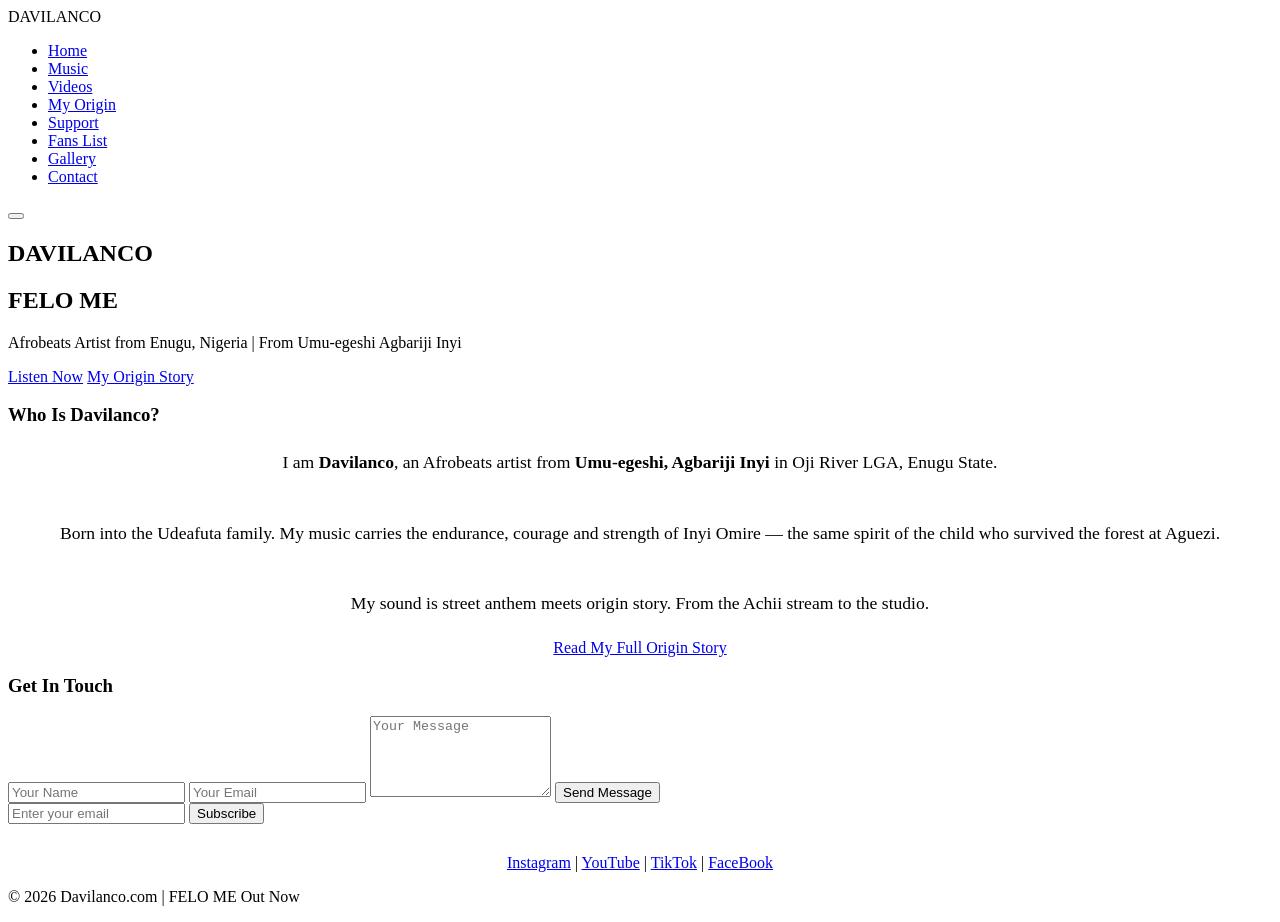
==== index.html @ 335d87eb "Add files via upload" ====
<!DOCTYPE html>
<html lang="en">
<head>
  <meta charset="UTF-8">
  <meta name="viewport" content="width=device-width, initial-scale=1.0">
  <title>Davilanco | Official Website</title>
  <meta name="description" content="Official website of Davilanco - Afrobeats Artist from Enugu, Nigeria.">
  <link rel="stylesheet" href="css/style.css">
  <link href="https://fonts.googleapis.com/css2?family=Montserrat:wght@400;700;900&display=swap" rel="stylesheet">
</head>
<body>

  <!-- NAV -->
  <nav>
    <div class="nav-container">
      <div class="logo">DAVILANCO</div>
      <ul class="nav-links" id="navLinks">
        <li><a href="index.html" class="active">Home</a></li>
        <li><a href="music.html">Music</a></li>
        <li><a href="videos.html">Videos</a></li>
        <li><a href="inyi-history.html">My Origin</a></li>
        <li><a href="support.html">Support</a></li>
        <li><a href="fans.html">Fans List</a></li>
        <li><a href="gallery.html">Gallery</a></li>
        <li><a href="contact.html">Contact</a></li>
      </ul>
      <button class="hamburger" id="hamburger"><span></span><span></span><span></span></button>
    </div>
  </nav>
  
  <!-- HERO - WELCOME -->
  <section class="hero" id="home">
    <div>
      <h1>DAVILANCO</h1>
      <h2>FELO ME</h2>
      <p>Afrobeats Artist from Enugu, Nigeria | From Umu-egeshi Agbariji Inyi</p>
      <a href="music.html" class="btn">Listen Now</a>
      <a href="inyi-history.html" class="btn btn-download">My Origin Story</a>
    </div>
  </section>

  <!-- INTRODUCE / ABOUT -->
  <section id="about">
    <div class="container">
      <h3>Who Is Davilanco?</h3>
      <div class="lyric-card" style="text-align:center;">
        <p style="font-size:1.1rem; line-height:2;">
          I am <strong>Davilanco</strong>, an Afrobeats artist from <strong>Umu-egeshi, Agbariji Inyi</strong> in Oji River LGA, Enugu State. 
          <br><br>
          Born into the Udeafuta family. 
          My music carries the endurance, courage and strength of Inyi Omire — the same spirit of the child who survived the forest at Aguezi.
          <br><br>
          My sound is street anthem meets origin story. From the Achii stream to the studio.
        </p>
        <a href="inyi-history.html" class="btn" style="margin-top:20px;">Read My Full Origin Story</a>
      </div>
    </div>
  </section>

  <!-- CONTACT -->
  <section id="contact">
    <div class="container">
      <h3>Get In Touch</h3>
<form class="contact-form" action="https://formsubmit.co/davilanco37@gmail.com" method="POST">
  <input type="text" name="name" placeholder="Your Name" required>
  <input type="email" name="email" placeholder="Your Email" required>
  <textarea name="message" rows="5" placeholder="Your Message" required></textarea>
  
  <!-- These make it work better -->
  <input type="hidden" name="_captcha" value="false">
  <input type="hidden" name="_subject" value="New message from Davilanco website!">
  <input type="hidden" name="_next" value="https://davilanco.com/thankyou.html">
  
  <button type="submit" class="btn">Send Message</button>
</form>
      
<form action="https://formsubmit.co/davilanco37@gmail.com" method="POST">
  <input type="email" name="email" placeholder="Enter your email" required>
  <input type="hidden" name="_subject" value="New Subscriber - Davilanco!">
  <input type="hidden" name="_captcha" value="false">
  <button type="submit" class="btn">Subscribe</button>
</form>
      
      <div class="socials" style="text-align:center; margin-top:30px;">
        <a href="https://Instagram.com/davilanco">Instagram</a> |
        <a href="https://youtube.com/@davilanco">YouTube</a> |
        <a href="https://tiktok.com/@davilanco">TikTok</a> |
         <a href="https//facebook.com/davilanco37">FaceBook</a>
      </div>
    </div>
  </section>

  <footer><p>© 2026 Davilanco.com | From Oji to the World</p></footer>
  <script src="script.js"></script>
</body>
</html>
---- css/style.css ----

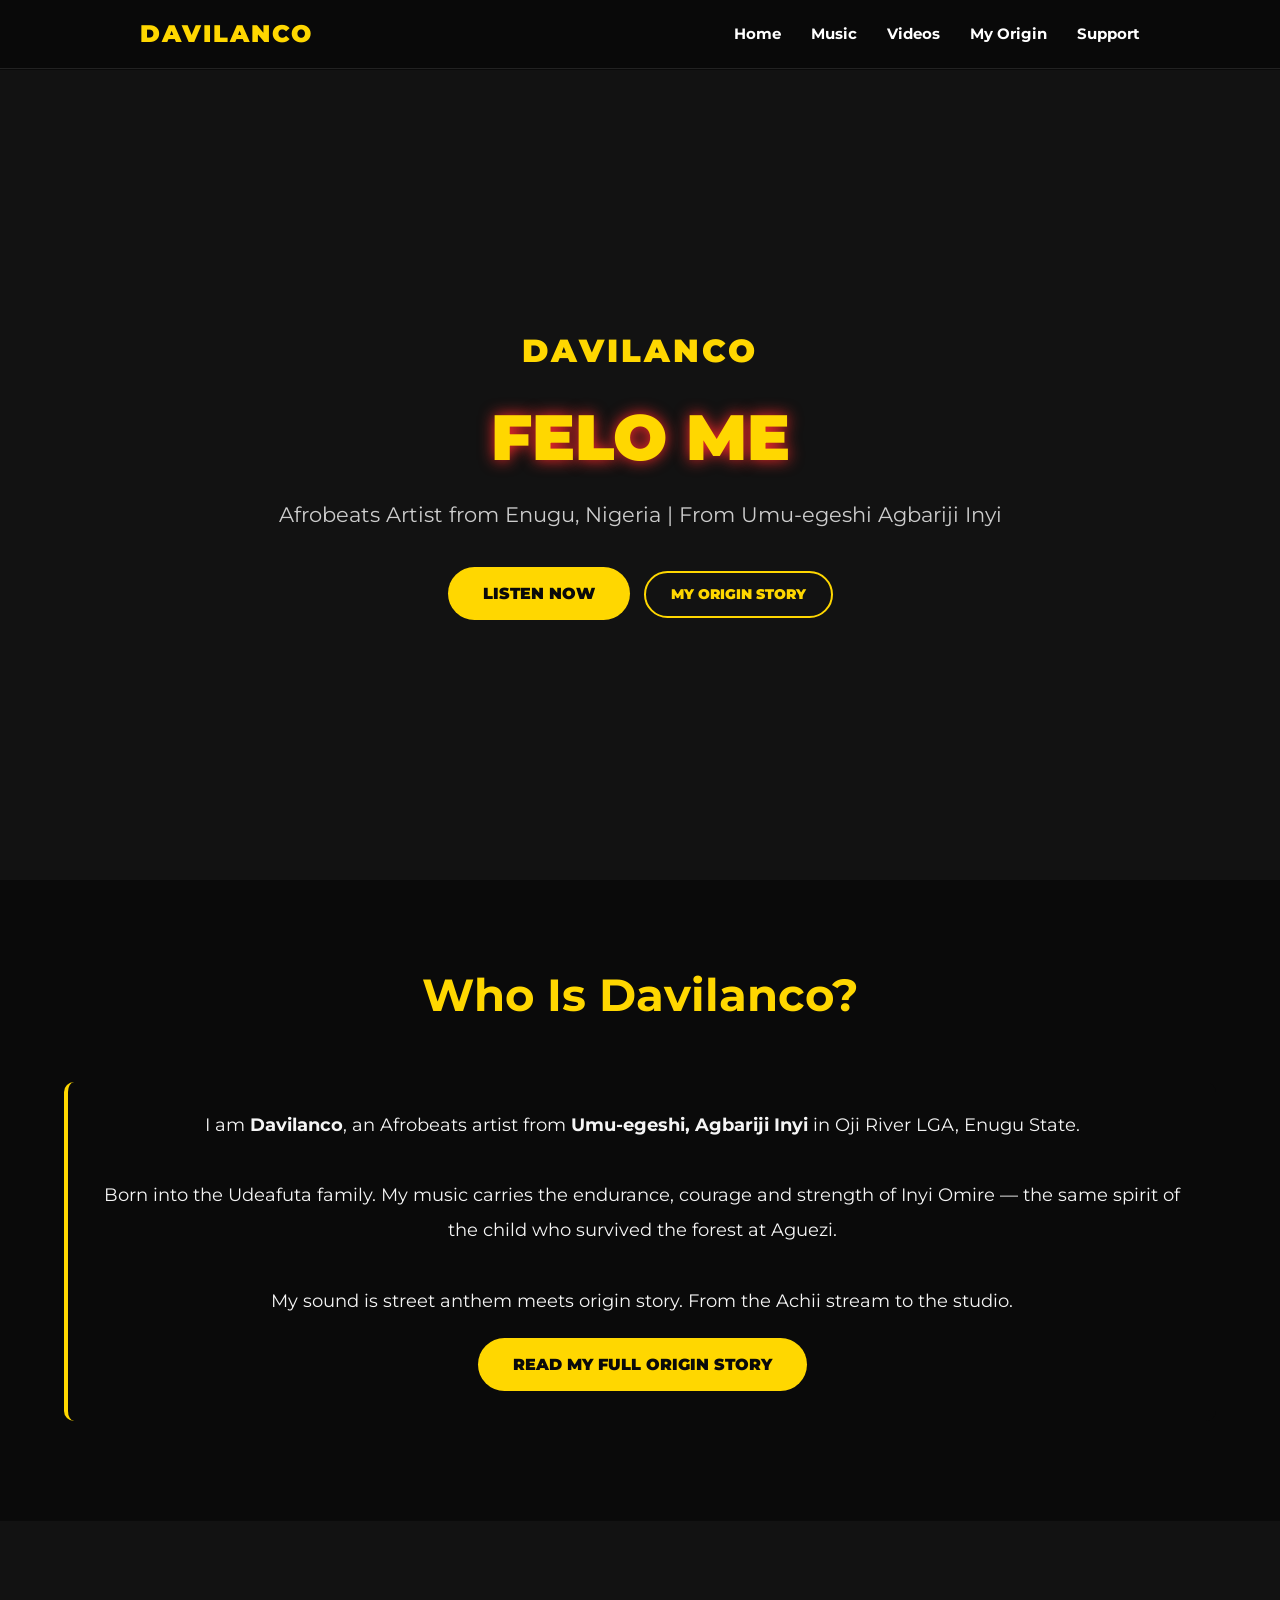
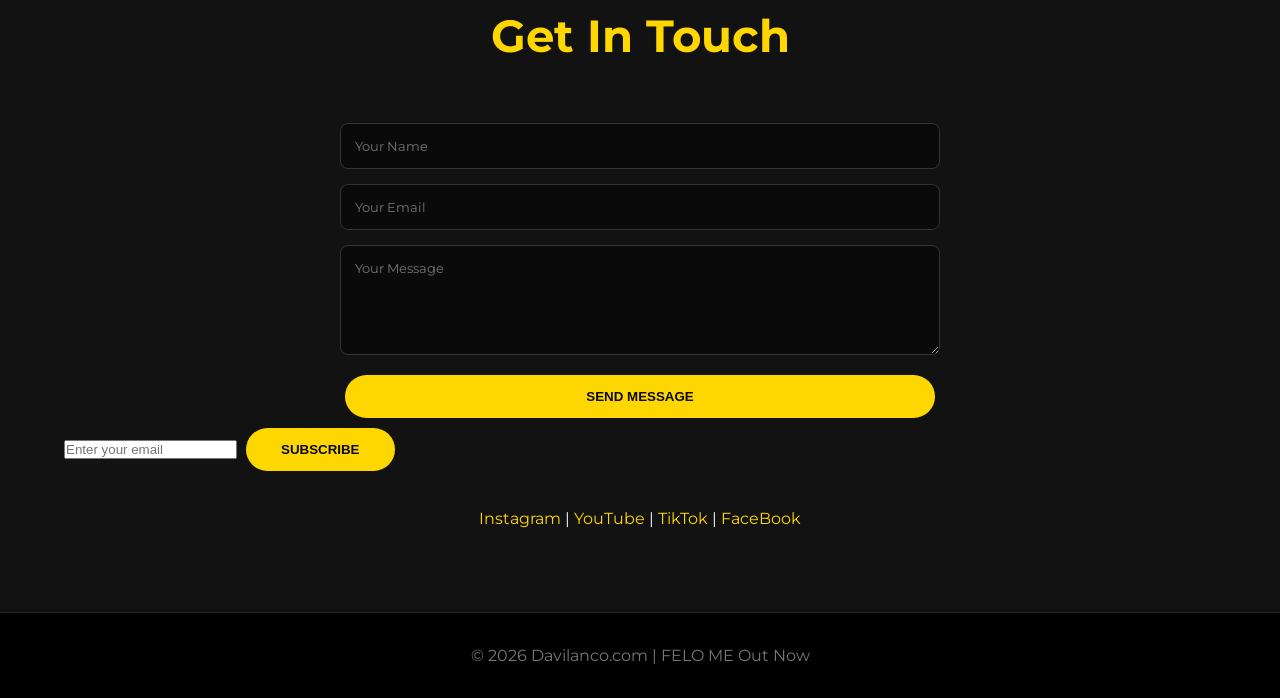
==== commit ac56cdb1: "Add files via upload" ====
--- a/index.html
+++ b/index.html
@@ -6,10 +6,12 @@
   <title>Davilanco | Official Website</title>
   <meta name="description" content="Official website of Davilanco - Afrobeats Artist from Enugu, Nigeria.">
   <link rel="stylesheet" href="css/style.css">
-  <link href="https://fonts.googleapis.com/css2?family=Montserrat:wght@400;700;900&display=swap" rel="stylesheet">
+<link rel="preconnect" href="https://fonts.googleapis.com">
+<link rel="preconnect" href="https://fonts.gstatic.com" crossorigin>
+<link href="https://fonts.googleapis.com/css2?family=Montserrat:wght@400;700;900&display=swap" rel="stylesheet">
 </head>
 <body>
-
+<header>
   <!-- NAV -->
   <nav>
     <div class="nav-container">
@@ -20,14 +22,14 @@
         <li><a href="videos.html">Videos</a></li>
         <li><a href="inyi-history.html">My Origin</a></li>
         <li><a href="support.html">Support</a></li>
-        <li><a href="fans.html">Fans List</a></li>
+       <!-- <li><a href="fans.html">Fans List</a></li>
         <li><a href="gallery.html">Gallery</a></li>
-        <li><a href="contact.html">Contact</a></li>
+         <li><a href="contact.html">Contact</a></li> -->
       </ul>
       <button class="hamburger" id="hamburger"><span></span><span></span><span></span></button>
     </div>
   </nav>
-  
+</header>
   <!-- HERO - WELCOME -->
   <section class="hero" id="home">
     <div>
@@ -85,12 +87,12 @@
         <a href="https://Instagram.com/davilanco">Instagram</a> |
         <a href="https://youtube.com/@davilanco">YouTube</a> |
         <a href="https://tiktok.com/@davilanco">TikTok</a> |
-         <a href="https//facebook.com/davilanco37">FaceBook</a>
+         <a href="https://facebook.com/davilanco37">FaceBook</a>
       </div>
     </div>
   </section>
 
   <footer><p>© 2026 Davilanco.com | From Oji to the World</p></footer>
-  <script src="script.js"></script>
+  <script src="script.js" defer></script>
 </body>
 </html>
--- a/css/style.css
+++ b/css/style.css
@@ -1 +1,437 @@
-
+   :root {
+    --gold: #FFD700;
+    --dark: #0a0a0a;
+    --gray: #121212;
+    --text: #f5f5f5;
+    --red: #ff2a2a;
+  }
+  
+    * { 
+    margin: 0; 
+    padding: 0; 
+    box-sizing: border-box; 
+    scroll-behavior: smooth; 
+  }
+  
+  body { 
+    font-family: 'Montserrat', sans-serif; 
+    background: var(--dark); 
+    color: var(--text); 
+    line-height: 1.6; 
+    padding-top: 70px; /* space for fixed nav */
+  }
+  
+  a { 
+    color: var(--gold); 
+    text-decoration: none; 
+  }
+  
+  .container { 
+    width: 90%; 
+    max-width: 1200px; 
+    margin: 0 auto; 
+    padding: 80px 0; 
+  }
+  
+  /* ===== NAV BAR ===== */
+  nav { 
+    background: rgba(10,10,10,0.95); 
+    backdrop-filter: blur(10px); 
+    position: fixed; 
+    width: 100%; 
+    top: 0; 
+    z-index: 1000; 
+    padding: 15px 20px; 
+    border-bottom: 1px solid #222;
+  }
+  
+  .nav-container {
+    display: flex;
+    justify-content: space-between;
+    align-items: center;
+    max-width: 1000px;
+    margin: 0 auto;
+  }
+  
+  .logo { 
+    color: var(--gold); 
+    font-weight: 900; 
+    font-size: 1.5rem; 
+    letter-spacing: 2px;
+  }
+
+  /* MENU LINKS - DESKTOP */
+  .nav-links {
+    list-style: none;
+    display: flex;
+    gap: 30px;
+  }
+
+  .nav-links a {
+    color: white;
+    text-decoration: none;
+    font-weight: 700;
+    font-size: 0.95rem;
+    transition: 0.3s;
+    position: relative;
+  }
+  
+  /* Active + Hover effect */
+  .nav-links a:hover,
+  .nav-links a.active { 
+    color: var(--gold); 
+  }
+  .nav-links a::after {
+    content: '';
+    position: absolute;
+    width: 0;
+    height: 2px;
+    background: var(--gold);
+    bottom: -5px;
+    left: 0;
+    transition: 0.3s;
+  }
+  .nav-links a:hover::after,
+  .nav-links a.active::after {
+    width: 100%;
+  }
+
+  /* HAMBURGER BUTTON - MOBILE */
+  .hamburger {
+    display: none; /* hidden on desktop */
+    flex-direction: column;
+    gap: 5px;
+    cursor: pointer;
+    background: none;
+    border: none;
+    z-index: 1001;
+  }
+
+  .hamburger span {
+    width: 25px;
+    height: 3px;
+    background: white;
+    border-radius: 2px;
+    transition: 0.3s ease;
+    transform-origin: center;
+  }
+
+  /* X ANIMATION WHEN ACTIVE */
+  .hamburger.active span:nth-child(1) {
+    transform: rotate(45deg) translate(5px, 5px);
+    background: var(--gold);
+  }
+  .hamburger.active span:nth-child(2) {
+    opacity: 0;
+  }
+  .hamburger.active span:nth-child(3) {
+    transform: rotate(-45deg) translate(5px, -5px);
+    background: var(--gold);
+  }
+  
+  /* MOBILE MENU */
+  @media (max-width: 768px) {
+    .nav-links {
+      position: absolute;
+      top: 0px;
+      left: 200px;
+      width: 50%;
+      background: var(--dark);
+      flex-direction: column;
+      align-items: center;
+      gap: 0;
+      max-height: 0;
+      overflow: hidden;
+      transition: max-height 0.4s ease-out;
+      border-top: 1px solid #222;
+    }
+    
+    .nav-links.active {
+      max-height: 500px;
+      padding: 20px 0 20px 0;
+    }
+    
+    .nav-links li {
+      width: 100%;
+      text-align: center;
+      padding: 15px 0 15px 0;
+      border-top: 1px solid #222;
+    }
+    .nav-links a::after { display: none; } /* remove underline on mobile */
+    
+    .hamburger {
+      display: flex; /* show hamburger on mobile */
+    }
+  }
+
+  /* ===== HERO ===== */
+  .hero { 
+    height: 90vh; 
+    min-height: 600px;
+    display: flex; 
+    align-items: center; 
+    justify-content: center; 
+    background: linear-gradient(rgba(255,0,0,0.2), rgb(138, 60, 26)), url('images/felo-me.png') center/cover no-repeat; 
+    text-align: center; 
+  }
+
+  .hero h1 { 
+    color: var(--gold); 
+    font-weight: 900; 
+    font-size: 2rem; 
+    letter-spacing: 3px;
+  }
+
+  .hero h2 { 
+    font-size: 4rem; 
+    font-weight: 900; 
+    margin: 10px 0; 
+    color: var(--gold); 
+    text-shadow: 0 0 15px var(--red); 
+  }
+
+  .hero p { 
+    font-size: 1.3rem; 
+    margin-bottom: 30px; 
+    color: #ccc; 
+  }
+
+  /* ===== BUTTONS ===== */
+  .btn { 
+    background: var(--gold); 
+    color: var(--dark); 
+    padding: 14px 35px; 
+    border-radius: 50px; 
+    font-weight: 900; 
+    transition: 0.3s; 
+    display: inline-block; 
+    margin: 5px; 
+    border: none; 
+    cursor: pointer; 
+    text-transform: uppercase;
+  }
+  .btn:hover { 
+    transform: scale(1.05); 
+    background: white; 
+    box-shadow: 0 0 20px var(--gold);
+  }
+  .btn:disabled {
+    opacity: 0.6;
+    cursor: not-allowed;
+  }
+  .btn-download { 
+    background: transparent; 
+    border: 2px solid var(--gold); 
+    color: var(--gold); 
+    padding: 10px 25px; 
+    font-size: 0.9rem; 
+  }
+  .btn-download:hover { 
+    background: var(--gold); 
+    color: var(--dark); 
+  }
+
+  /* ===== SECTIONS ===== */
+  section:nth-child(even) { 
+    background: var(--gray); 
+  }
+
+  h3 { 
+    font-size: 2.8rem; 
+    text-align: center; 
+    margin-bottom: 50px; 
+    color: var(--gold); 
+  }
+
+  /* ===== MUSIC ===== */
+  .music-grid { 
+    display: grid; 
+    grid-template-columns: repeat(auto-fit, minmax(280px, 1fr)); 
+    gap: 25px; 
+  }
+  .track { 
+    background: var(--dark); 
+    padding: 20px; 
+    border-radius: 15px; 
+    border: 1px solid #333; 
+    text-align: center; 
+    transition: 0.3s; 
+  }
+
+  .track:hover { 
+    border-color: var(--gold); 
+    transform: translateY(-5px); 
+  }
+
+  .track.featured { 
+      border: 2px solid var(--gold);
+      box-shadow: 0 0 20px rgba(255,215,0,0.3); 
+      
+  }
+  .track img { 
+      width: 100%; 
+      border-radius: 10px; 
+      margin-bottom: 15px; 
+  }
+  
+  .track h4 { 
+      margin-bottom: 5px; 
+      font-size: 1.3rem; 
+      color: var(--gold); 
+  }
+.aud-img {
+  width: 200px;
+  height: 250px;
+  object-fit: cover; 
+  border-radius: 100%;
+  border-color: white;
+}
+  
+  audio { 
+      width: 100%; 
+      margin-top: 10px; 
+      margin-bottom: 10px; 
+      filter: invert(1) hue-rotate(180deg); 
+  } /* makes audio player gold-ish */
+
+  /* ===== VIDEO ===== */
+  .video-grid { 
+      display: grid; grid-template-columns: repeat(auto-fit, minmax(300px, 1fr)); gap: 20px; 
+  }
+  .video-grid iframe { 
+      width: 100%; 
+      height: 250px; 
+      border-radius: 10px; 
+      border: none;
+  }
+ .gallery-grid{
+   border-radius: 0 15px 0 15px;
+ }
+.curved-img {
+  border-radius: 0 40px 0 40px;
+}
+
+  /* ===== LYRICS ===== */
+  .lyric-card { 
+      background: var(--dark); 
+      padding: 25px; 
+      border-radius: 10px; 
+      margin-bottom: 20px; 
+      border-left: 4px solid var(--gold);
+      }
+      
+  .lyric-card h4 { 
+      color: var(--gold); 
+      margin-bottom: 10px; 
+      font-size: 1.3rem; 
+  }
+  
+  .lyric-card pre { 
+      white-space: pre-wrap; 
+      font-family: 'Montserrat';
+      opacity: 0.9; }
+
+  /* ===== SUPPORT / SUBSCRIBE ===== */
+  .subscribe-box { 
+      background: var(--dark); 
+      padding: 40px; 
+      border-radius: 15px; 
+      text-align: center; 
+      border: 1px solid #333;
+      }
+      
+  .subscribe-box input { 
+      padding: 14px; 
+      width: 70%; 
+      border-radius: 8px; 
+      border: 1px solid #333;
+      background: var(--gray); 
+      color: white; 
+      margin-right: 10px;
+      }
+      
+  @media(max-width:600px){ .subscribe-box input{ 
+      width:100%; 
+      margin-bottom:10px;
+  } }
+  
+  .support-grid { 
+      display: grid; 
+    grid-template-columns: repeat(auto-fit, minmax(250px, 1fr));
+      gap: 20px;
+  }
+  
+  .support-card { 
+      background: var(--dark); 
+      padding: 30px; 
+      border-radius: 15px; 
+      text-align: center; 
+      border: 2px solid var(--gold);
+      transition: 0.3s;
+      }
+      
+  .support-card:hover { 
+      transform: translateY(-5px); 
+      box-shadow: 0 0 20px rgba(255,215,0,0.2); 
+  }
+  
+  .support-card h4 { 
+      color: var(--gold); 
+      margin-bottom: 10px; 
+      font-size: 1.5rem;
+      }
+  
+  .support-card p { 
+      margin-bottom: 20px; 
+      opacity: 0.8;
+      }
+
+  /* ===== CONTACT ===== */
+  .contact-form { 
+      max-width: 600px; 
+      margin: 0 auto; 
+      display: flex; 
+      flex-direction: column; 
+      gap: 15px;
+  }
+  
+  .contact-form input, .contact-form textarea { 
+      padding: 14px; 
+      border-radius: 8px; 
+      border: 1px solid #333;
+      background: var(--dark); 
+      color: white; 
+      font-family: 'Montserrat';
+      transition: 0.3s;
+  }
+  
+  .contact-form input:focus, .contact-form textarea:focus { 
+      outline: none; 
+      border-color: var(--gold); 
+  }
+  
+  /* ===== FOOTER ===== */
+  footer { 
+    text-align: center; 
+    padding: 30px 0; 
+    background: #000; 
+    color: #777; 
+    border-top: 1px solid #222; 
+  }
+
+/* Music library and account styles */
+:root{--music-gold:#ffd700;--music-panel:#151515;--music-line:#292929}
+.music-page{min-height:70vh}.music-hero{padding:90px 5vw 70px;text-align:center;background:radial-gradient(ellipse at top,#2a2100 0%,#0a0a0a 62%);border-bottom:1px solid var(--music-line)}
+.music-hero h1{font-size:clamp(2.6rem,7vw,5.6rem);font-weight:900;line-height:1.08;margin:12px 0}.music-hero h1 span{color:var(--music-gold)}
+.music-hero>p:not(.eyebrow){color:#c8c8c8}.eyebrow{font-size:.75rem;letter-spacing:.18em;font-weight:700;color:var(--music-gold)}
+.music-section{width:min(1180px,90%);margin:auto;padding:55px 0 75px}.section-heading{display:flex;align-items:end;justify-content:space-between;gap:20px;margin-bottom:24px}.section-heading h2,.account-panel h2{font-size:clamp(1.7rem,4vw,2.5rem);margin:5px 0}
+.music-grid{display:grid;grid-template-columns:repeat(auto-fit,minmax(min(100%,265px),1fr));gap:22px}.music-card{background:var(--music-panel);border:1px solid var(--music-line);border-radius:16px;overflow:hidden;min-width:0}
+.music-cover-wrap{aspect-ratio:1/1;background:#202020;overflow:hidden}.music-cover{width:100%;height:100%;object-fit:cover;display:block}.music-card-content{padding:20px}.music-card h3{font-size:1.15rem;margin-bottom:4px}.music-card .track-description{color:#aaa;font-size:.9rem;margin-bottom:14px}
+.music-card audio{width:100%;margin:5px 0 15px}.music-card .btn{display:inline-flex;margin:0}.track-comments{border-top:1px solid var(--music-line);padding:18px 20px}.track-comments h4{margin-bottom:12px}.comment-list{display:grid;gap:12px;margin-bottom:15px}.comment-item{background:#202020;border-radius:10px;padding:12px}.comment-meta{display:flex;justify-content:space-between;gap:12px;font-size:.78rem;color:#aaa;margin-bottom:5px}.comment-body{white-space:pre-wrap;overflow-wrap:anywhere}.muted{color:#aaa;font-size:.9rem}
+.account-section{padding:10px 5vw 80px}.account-panel{max-width:680px;margin:auto;padding:clamp(22px,5vw,42px);border:1px solid var(--music-line);border-radius:18px;background:linear-gradient(145deg,#171717,#0e0e0e)}.account-panel .muted{line-height:1.7}
+.auth-tabs{display:flex;gap:8px;margin:22px 0 18px}.auth-tab{background:#222;color:#ddd;border:1px solid #444;border-radius:8px;padding:10px 15px;font:inherit;cursor:pointer}.auth-tab.active{background:var(--music-gold);border-color:var(--music-gold);color:#111;font-weight:700}
+.auth-form{display:grid;gap:14px}.auth-form label{display:grid;gap:7px;font-size:.9rem}.auth-form input{width:100%;background:#090909;color:#fff;border:1px solid #414141;border-radius:8px;padding:12px;font:inherit}.auth-form small{color:#aaa}.form-two{display:grid;grid-template-columns:1fr 1fr;gap:12px}
+.status-message{margin:12px 0;color:#ffd700}.status-message.error{color:#ff8a8a}.status-message.success{color:#8be0a4}.account-actions{display:flex;align-items:center;gap:10px;justify-content:center;flex-wrap:wrap;margin-top:22px}.btn-quiet{background:transparent;color:#eee;border:1px solid #555;cursor:pointer}.music-card .btn{padding:10px 15px}
+.dashboard-page{min-height:75vh}.dashboard-hero{text-align:center;padding:75px 5vw 55px;background:radial-gradient(ellipse at top,#2a2100,#0a0a0a 68%);border-bottom:1px solid #292929}.dashboard-hero h1{font-size:clamp(2.3rem,6vw,4rem);margin:10px 0}.dashboard-hero>p:last-child{color:#bbb}
+.dashboard-content{width:min(950px,90%);margin:35px auto 80px}.dashboard-message{margin:15px 0 25px;color:#ffd700}.dashboard-message.error{color:#ff9292}.profile-card{display:flex;align-items:center;gap:22px;padding:25px;background:#151515;border:1px solid #292929;border-radius:16px;margin-bottom:45px}.avatar{width:88px;height:88px;flex:0 0 88px;border-radius:50%;display:grid;place-items:center;background:#ffd700;color:#111;font-size:2rem;font-weight:900;overflow:hidden}.avatar img{width:100%;height:100%;object-fit:cover}.profile-details{flex:1;min-width:0}.profile-details h2{overflow-wrap:anywhere}.profile-details p{margin:3px 0}.profile-details #profileEmail{overflow-wrap:anywhere;color:#ddd}.previous-comments h2{font-size:clamp(1.5rem,4vw,2.2rem)}.comments-title{display:flex;align-items:end;justify-content:space-between;gap:15px;margin-bottom:18px}.my-comments{display:grid;gap:15px}.my-comment{background:#151515;border:1px solid #292929;border-radius:12px;padding:20px}.my-comment-top{display:flex;justify-content:space-between;gap:12px;align-items:start;color:#aaa;font-size:.85rem}.my-comment p{white-space:pre-wrap;overflow-wrap:anywhere;margin:12px 0}.comment-track{font-weight:700;color:#ffd700}.delete-comment{border:1px solid #7a3434;background:transparent;color:#ffadad;border-radius:7px;padding:8px 12px;cursor:pointer;font:inherit}.delete-comment:hover{background:#3a1717}.empty-comments{padding:24px;border:1px dashed #444;border-radius:12px;color:#aaa}
+@media(max-width:600px){.music-hero{padding:65px 5vw 50px}.section-heading{align-items:start;flex-direction:column}.form-two{grid-template-columns:1fr}.music-section{padding-top:40px}.track-comments{padding:15px}.profile-card{align-items:flex-start;flex-wrap:wrap}.profile-card .btn{margin-left:0}.avatar{width:64px;height:64px;flex-basis:64px}.comments-title{align-items:start;flex-direction:column}}
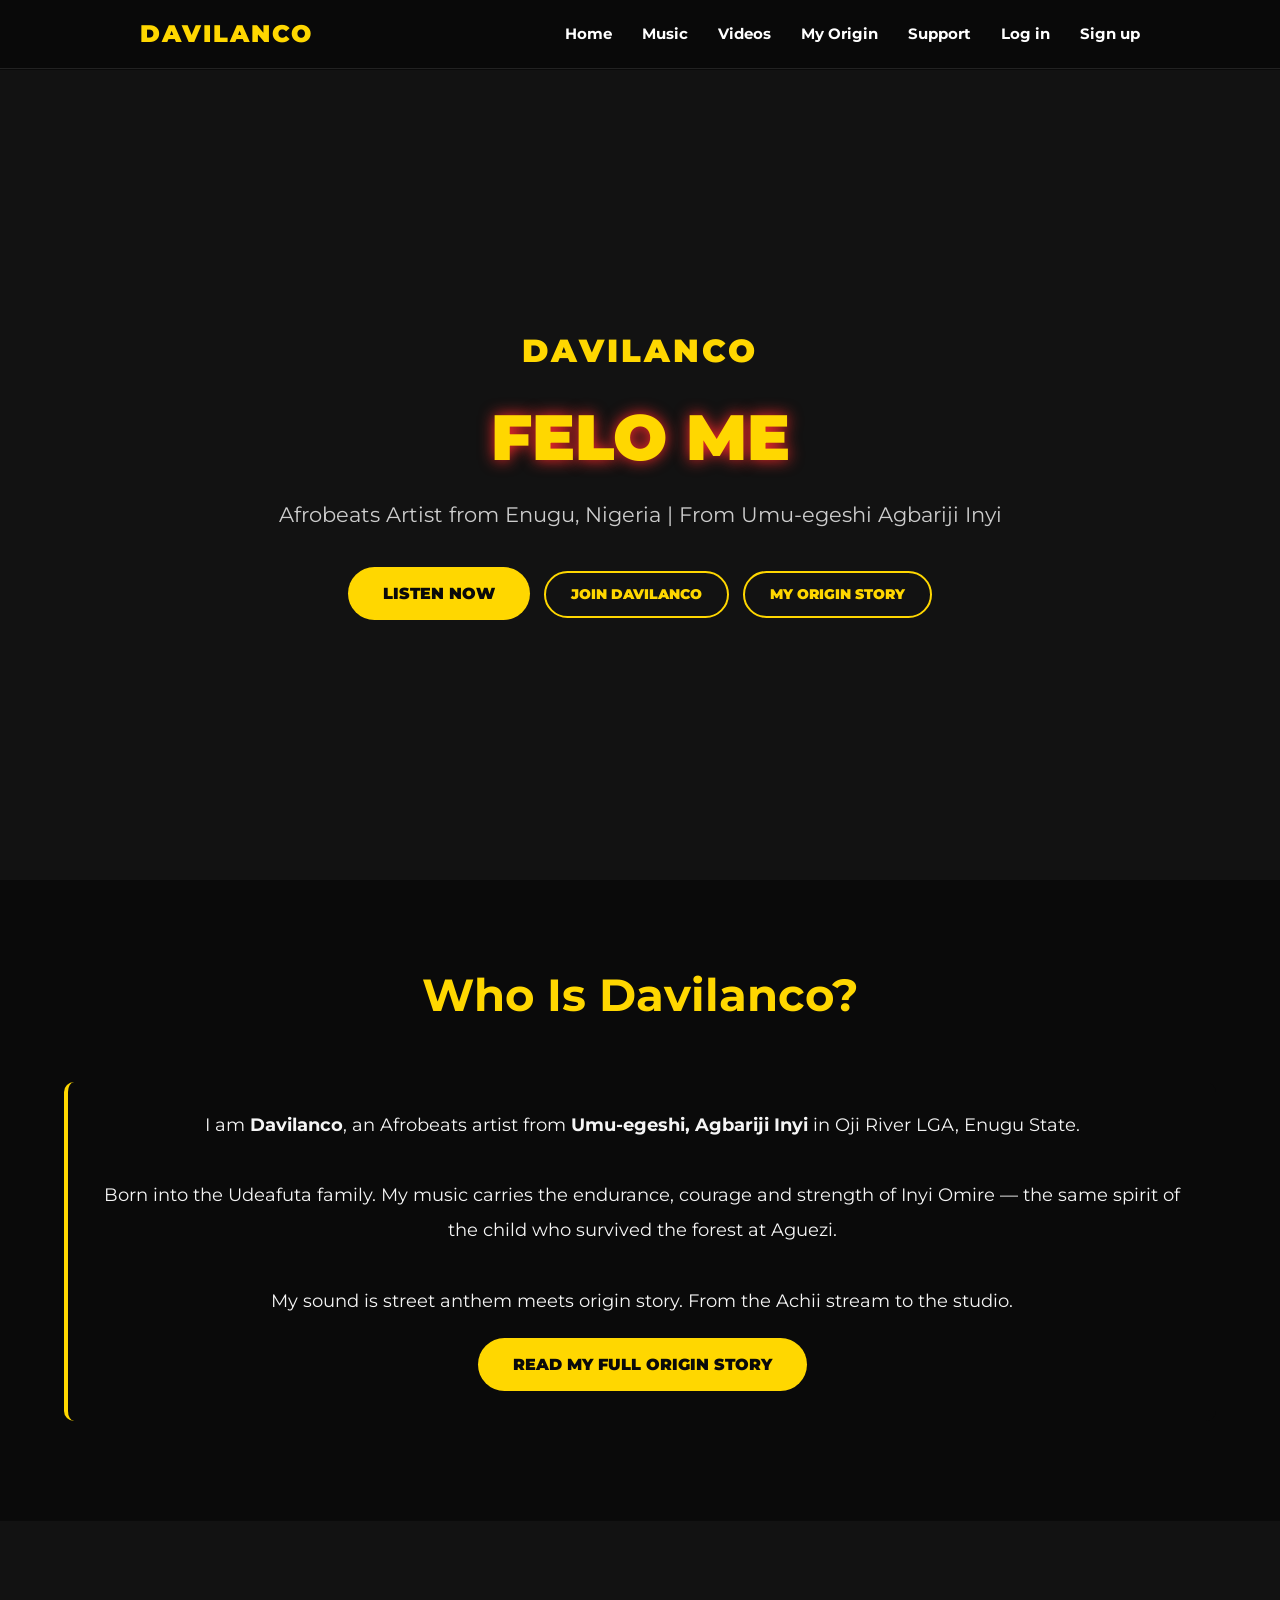
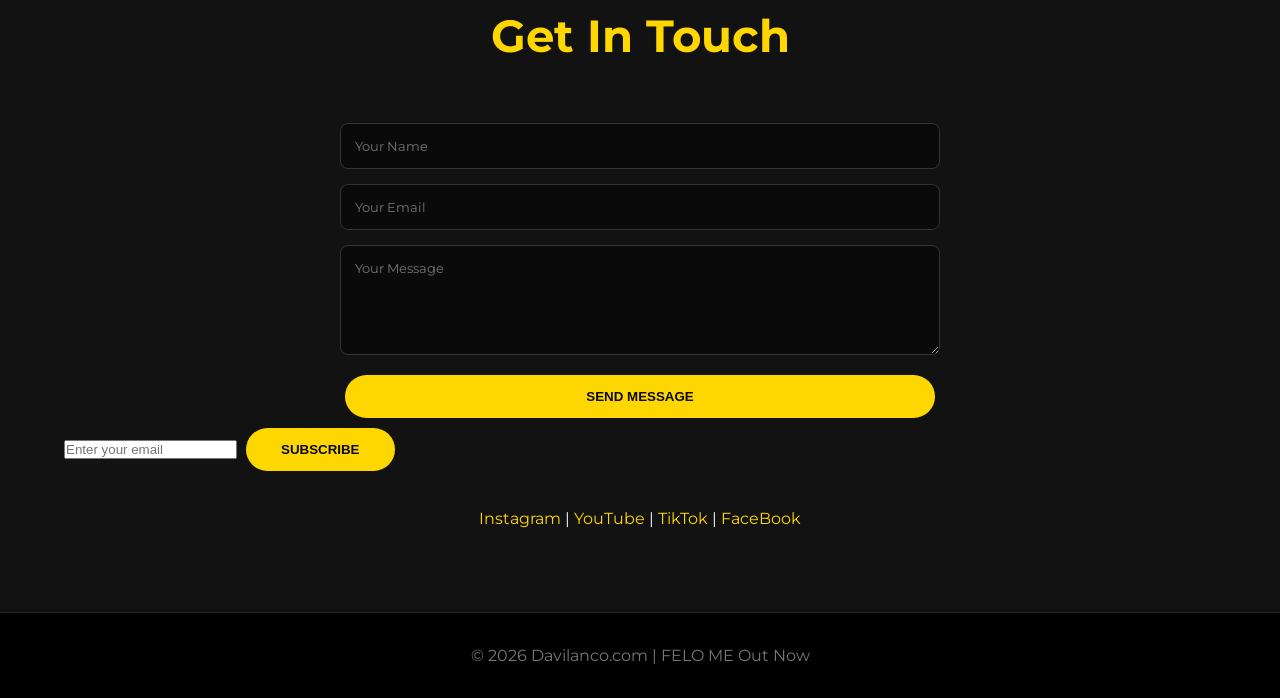
==== commit 3d0f2aa9: "Add login and signup links to homepage" ====
--- a/index.html
+++ b/index.html
@@ -22,6 +22,8 @@
         <li><a href="videos.html">Videos</a></li>
         <li><a href="inyi-history.html">My Origin</a></li>
         <li><a href="support.html">Support</a></li>
+        <li><a href="login.html">Log in</a></li>
+        <li><a href="signup.html">Sign up</a></li>
        <!-- <li><a href="fans.html">Fans List</a></li>
         <li><a href="gallery.html">Gallery</a></li>
          <li><a href="contact.html">Contact</a></li> -->
@@ -37,6 +39,7 @@
       <h2>FELO ME</h2>
       <p>Afrobeats Artist from Enugu, Nigeria | From Umu-egeshi Agbariji Inyi</p>
       <a href="music.html" class="btn">Listen Now</a>
+      <a href="signup.html" class="btn btn-download">Join Davilanco</a>
       <a href="inyi-history.html" class="btn btn-download">My Origin Story</a>
     </div>
   </section>
--- a/css/style.css
+++ b/css/style.css
@@ -132,23 +132,38 @@
   /* MOBILE MENU */
   @media (max-width: 768px) {
     .nav-links {
-      position: absolute;
-      top: 0px;
-      left: 200px;
-      width: 50%;
-      background: var(--dark);
+      position: fixed;
+      top: 70px;
+      right: 0;
+      left: auto;
+      width: 20vw;
+      max-height: 0;
+      overflow-x: hidden;
+      overflow-y: auto;
+      overscroll-behavior-y: contain;
+      -webkit-overflow-scrolling: touch;
+      scrollbar-width: thin;
+      background: rgba(10, 10, 10, 0.98);
       flex-direction: column;
-      align-items: center;
+      align-items: stretch;
       gap: 0;
-      max-height: 0;
-      overflow: hidden;
-      transition: max-height 0.4s ease-out;
-      border-top: 1px solid #222;
+      border: 1px solid #222;
+      border-right: 0;
+      border-radius: 0 0 0 14px;
+      opacity: 0;
+      visibility: hidden;
+      transform: translateY(-8px);
+      transition: max-height 0.35s ease, opacity 0.25s ease, transform 0.25s ease, visibility 0.35s;
+      z-index: 1000;
     }
-    
+
     .nav-links.active {
-      max-height: 500px;
-      padding: 20px 0 20px 0;
+      max-height: calc(100vh - 70px);
+      max-height: calc(100dvh - 70px);
+      padding: 8px 0 16px;
+      opacity: 1;
+      visibility: visible;
+      transform: translateY(0);
     }
     
     .nav-links li {
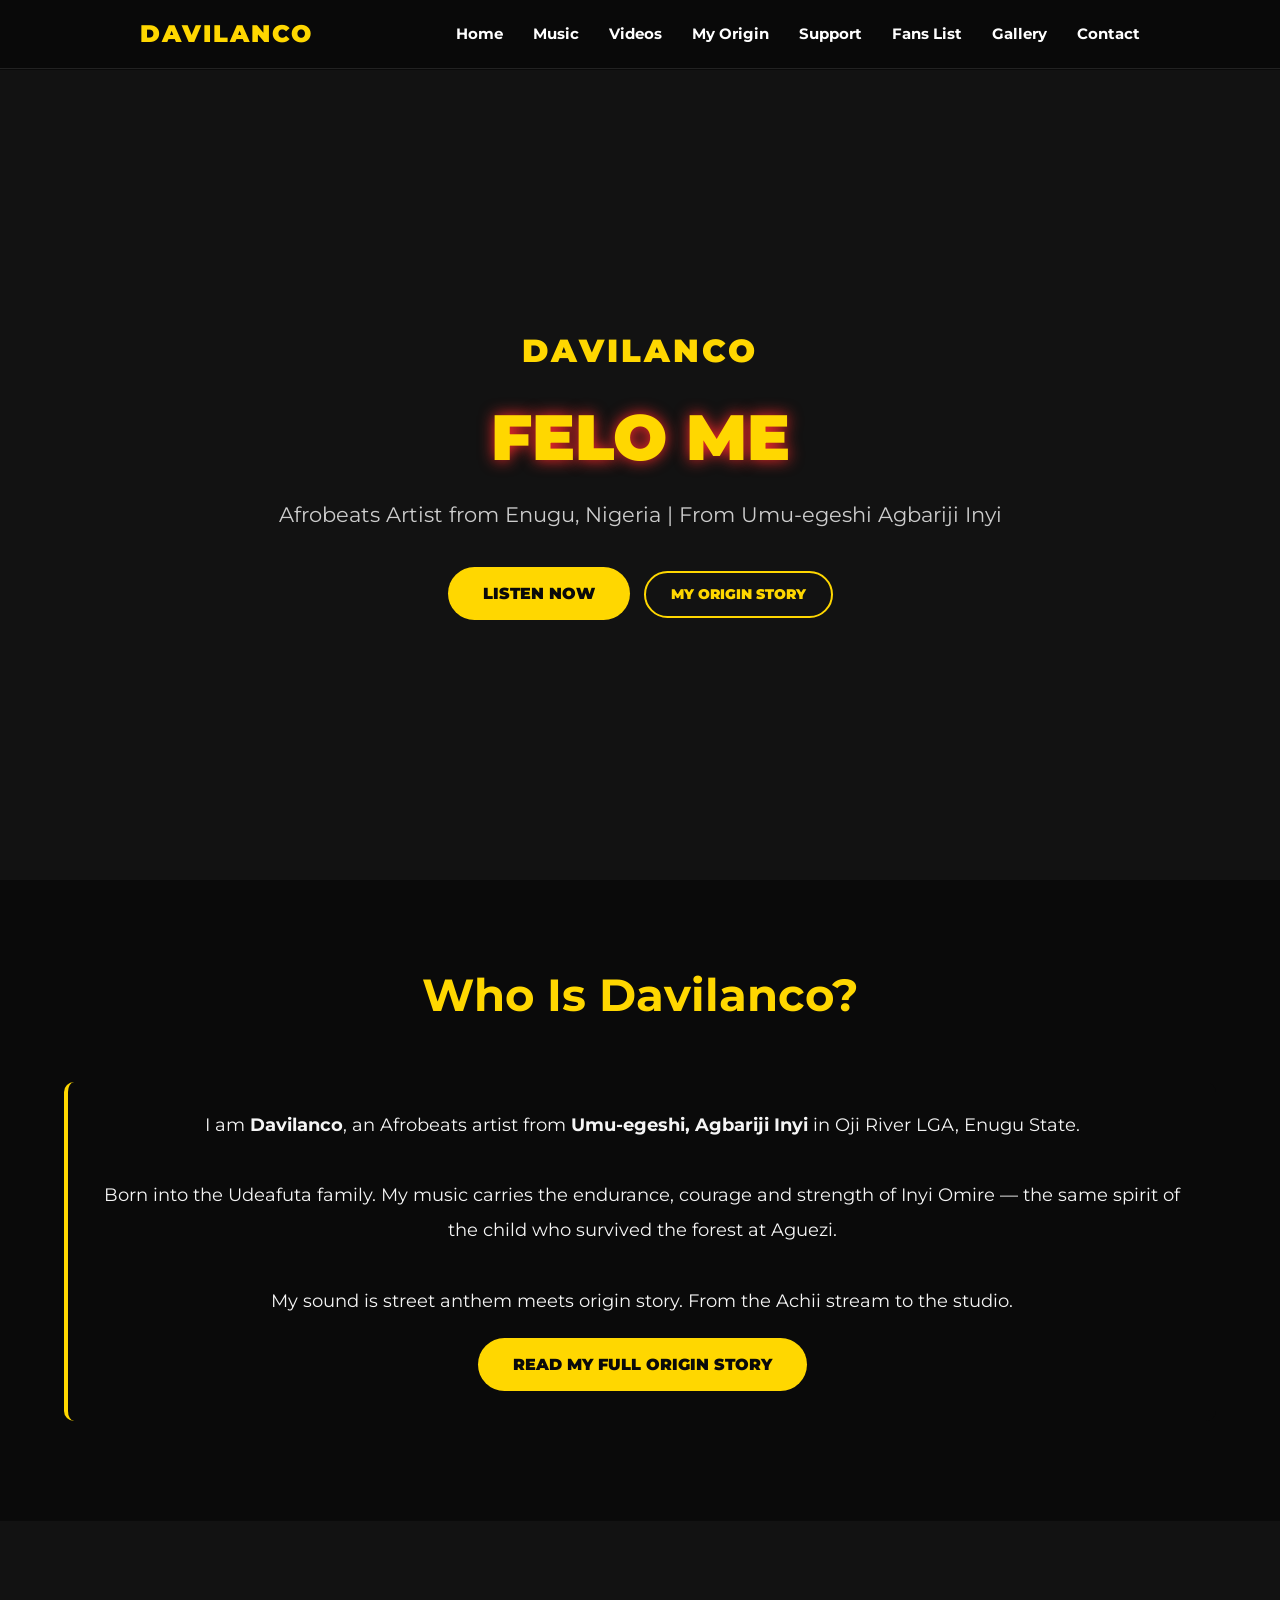
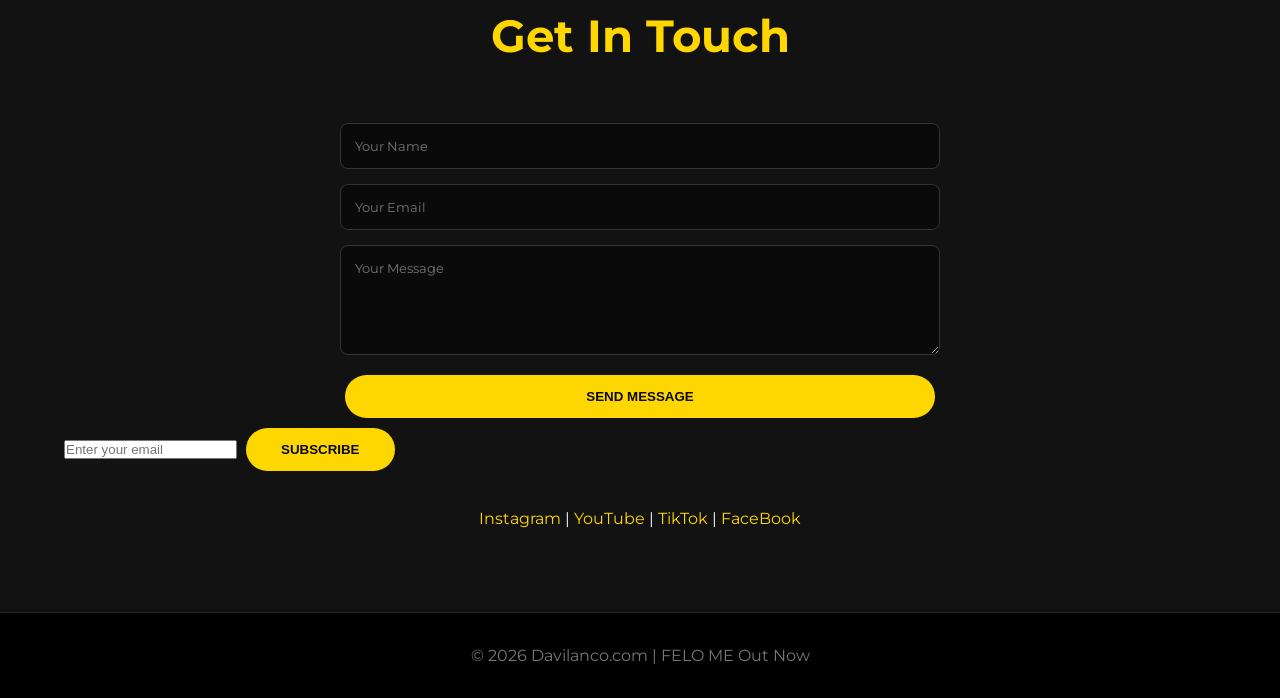
==== commit 49690098: "update index.html" ====
--- a/index.html
+++ b/index.html
@@ -3,15 +3,36 @@
 <head>
   <meta charset="UTF-8">
   <meta name="viewport" content="width=device-width, initial-scale=1.0">
-  <title>Davilanco | Official Website</title>
-  <meta name="description" content="Official website of Davilanco - Afrobeats Artist from Enugu, Nigeria.">
+  <title>Davilanco — Afrobeats Artist from Enugu | FELO ME</title>
+  <meta name="description" content="Official website of Davilanco - Afrobeats Artist from Enugu, Nigeria. From Umu-egeshi Agbariji Inyi, Oji River LGA. Creator of FELO ME.">
+  <link rel="canonical" href="https://www.davilanco.com/">
+  <meta property="og:type" content="website">
+  <meta property="og:title" content="Davilanco — Afrobeats Artist from Enugu | FELO ME">
+  <meta property="og:description" content="Afrobeats Artist from Enugu, Nigeria | From Umu-egeshi Agbariji Inyi">
+  <meta property="og:url" content="https://www.davilanco.com/">
+  <meta property="og:image" content="https://www.davilanco.com/images/davilanco.jpg">
   <link rel="stylesheet" href="css/style.css">
-<link rel="preconnect" href="https://fonts.googleapis.com">
-<link rel="preconnect" href="https://fonts.gstatic.com" crossorigin>
-<link href="https://fonts.googleapis.com/css2?family=Montserrat:wght@400;700;900&display=swap" rel="stylesheet">
+  <link href="https://fonts.googleapis.com/css2?family=Montserrat:wght@400;700;900&display=swap" rel="stylesheet">
+
+  <script type="application/ld+json">
+  {
+    "@context": "https://schema.org",
+    "@type": "MusicGroup",
+    "name": "Davilanco",
+    "genre": "Afrobeats",
+    "origin": "Umu-egeshi, Agbariji Inyi, Oji River LGA, Enugu State, Nigeria",
+    "url": "https://www.davilanco.com",
+    "sameAs": [
+      "https://instagram.com/davilanco",
+      "https://youtube.com/@davilanco",
+      "https://tiktok.com/@davilanco",
+      "https://facebook.com/davilanco37"
+    ]
+  }
+  </script>
 </head>
 <body>
-<header>
+
   <!-- NAV -->
   <nav>
     <div class="nav-container">
@@ -22,16 +43,14 @@
         <li><a href="videos.html">Videos</a></li>
         <li><a href="inyi-history.html">My Origin</a></li>
         <li><a href="support.html">Support</a></li>
-        <li><a href="login.html">Log in</a></li>
-        <li><a href="signup.html">Sign up</a></li>
-       <!-- <li><a href="fans.html">Fans List</a></li>
+        <li><a href="fans.html">Fans List</a></li>
         <li><a href="gallery.html">Gallery</a></li>
-         <li><a href="contact.html">Contact</a></li> -->
+        <li><a href="contact.html">Contact</a></li>
       </ul>
       <button class="hamburger" id="hamburger"><span></span><span></span><span></span></button>
     </div>
   </nav>
-</header>
+  
   <!-- HERO - WELCOME -->
   <section class="hero" id="home">
     <div>
@@ -39,7 +58,6 @@
       <h2>FELO ME</h2>
       <p>Afrobeats Artist from Enugu, Nigeria | From Umu-egeshi Agbariji Inyi</p>
       <a href="music.html" class="btn">Listen Now</a>
-      <a href="signup.html" class="btn btn-download">Join Davilanco</a>
       <a href="inyi-history.html" class="btn btn-download">My Origin Story</a>
     </div>
   </section>
@@ -74,7 +92,7 @@
   <!-- These make it work better -->
   <input type="hidden" name="_captcha" value="false">
   <input type="hidden" name="_subject" value="New message from Davilanco website!">
-  <input type="hidden" name="_next" value="https://davilanco.com/thankyou.html">
+  <input type="hidden" name="_next" value="https://www.davilanco.com/thankyou.html">
   
   <button type="submit" class="btn">Send Message</button>
 </form>
@@ -87,7 +105,7 @@
 </form>
       
       <div class="socials" style="text-align:center; margin-top:30px;">
-        <a href="https://Instagram.com/davilanco">Instagram</a> |
+        <a href="https://instagram.com/davilanco">Instagram</a> |
         <a href="https://youtube.com/@davilanco">YouTube</a> |
         <a href="https://tiktok.com/@davilanco">TikTok</a> |
          <a href="https://facebook.com/davilanco37">FaceBook</a>
@@ -96,6 +114,6 @@
   </section>
 
   <footer><p>© 2026 Davilanco.com | From Oji to the World</p></footer>
-  <script src="script.js" defer></script>
+  <script src="script.js"></script>
 </body>
 </html>
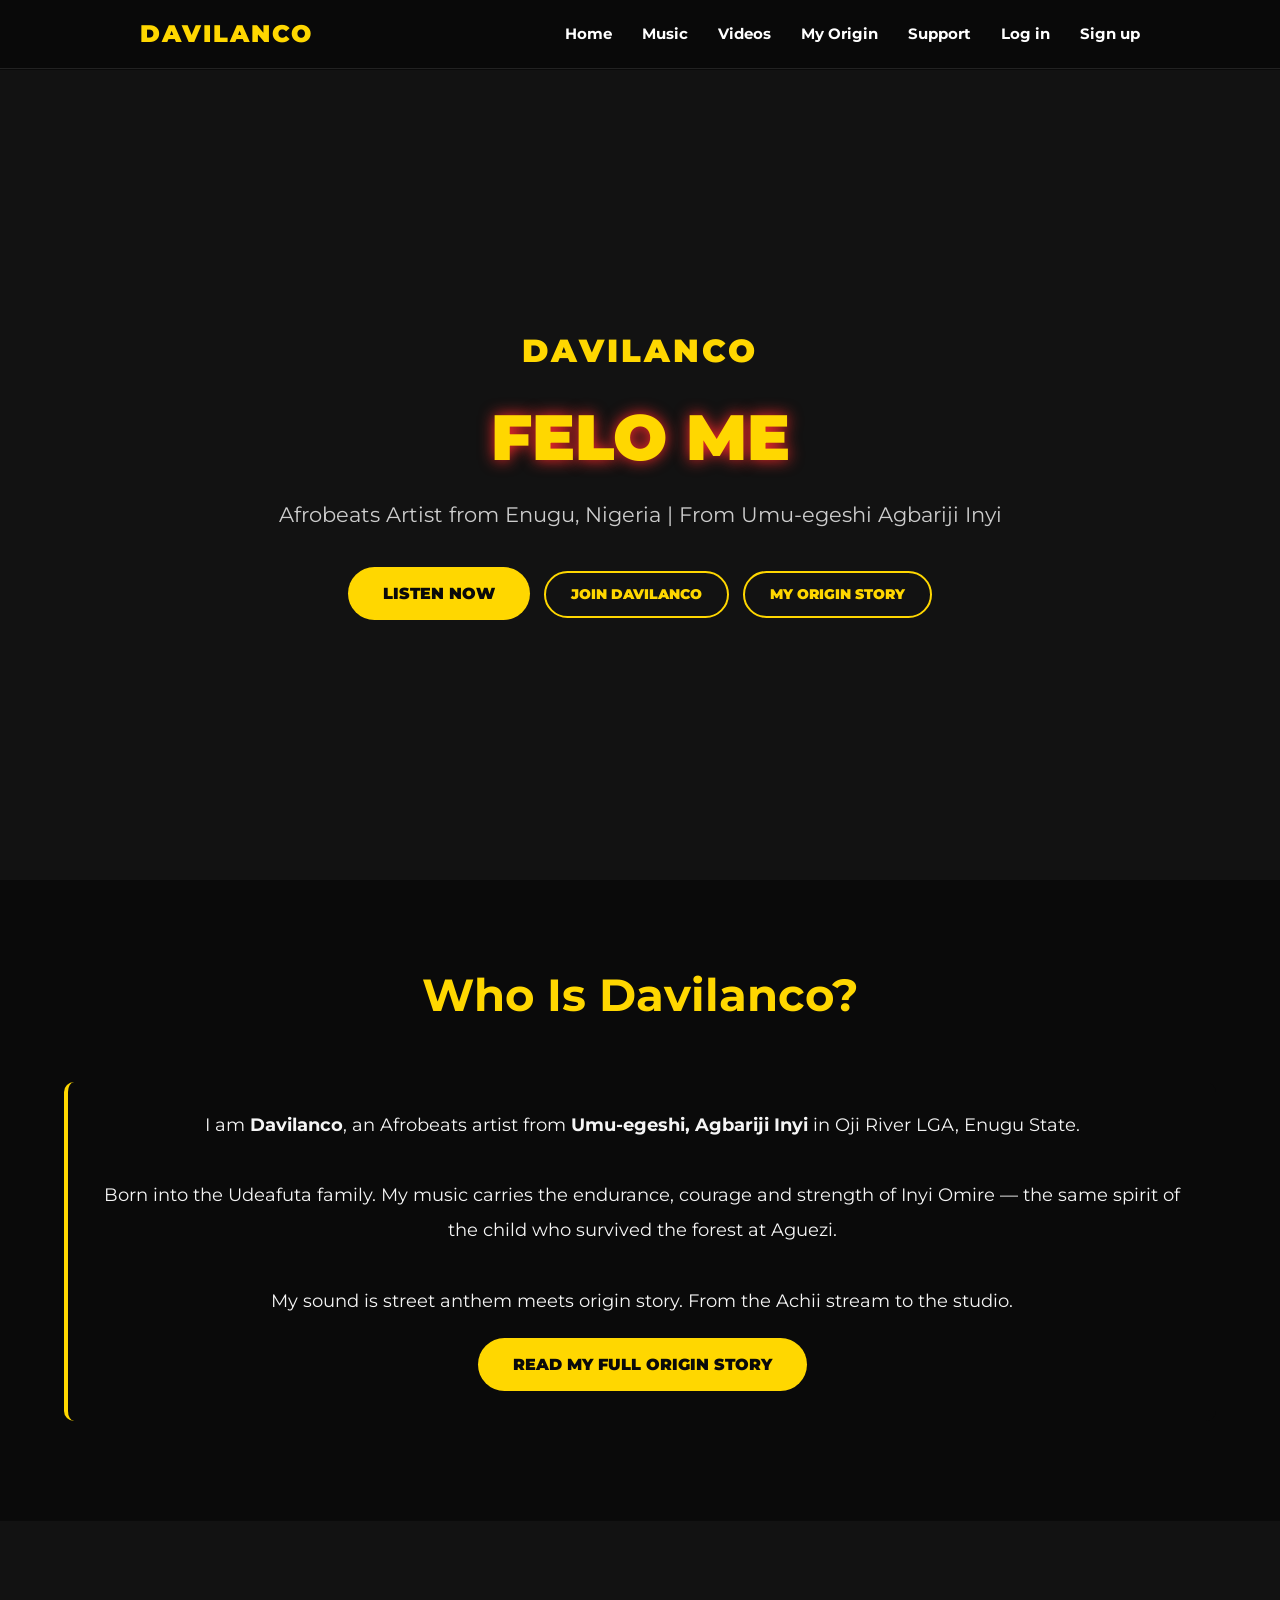
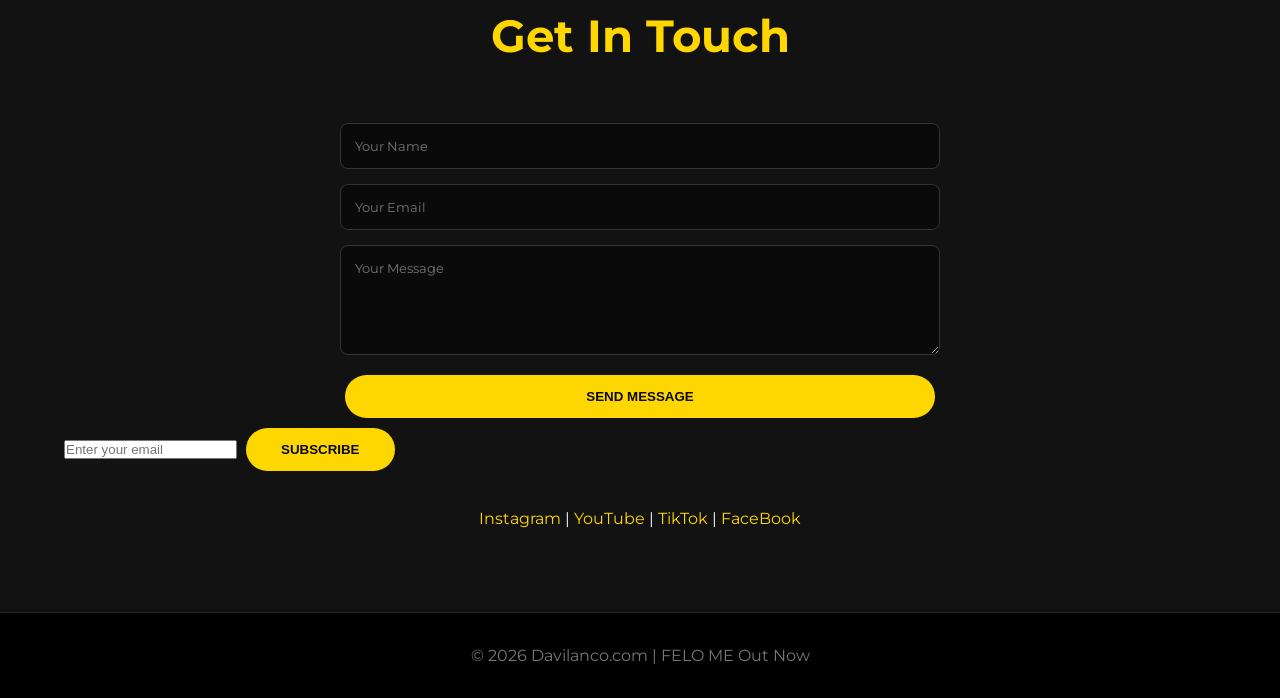
==== commit fa05f22d: "Merge branch 'main' into feature/music-comments-dashboard" ====
--- a/index.html
+++ b/index.html
@@ -32,7 +32,7 @@
   </script>
 </head>
 <body>
-
+<header>
   <!-- NAV -->
   <nav>
     <div class="nav-container">
@@ -43,14 +43,16 @@
         <li><a href="videos.html">Videos</a></li>
         <li><a href="inyi-history.html">My Origin</a></li>
         <li><a href="support.html">Support</a></li>
-        <li><a href="fans.html">Fans List</a></li>
+        <li><a href="login.html">Log in</a></li>
+        <li><a href="signup.html">Sign up</a></li>
+       <!-- <li><a href="fans.html">Fans List</a></li>
         <li><a href="gallery.html">Gallery</a></li>
-        <li><a href="contact.html">Contact</a></li>
+         <li><a href="contact.html">Contact</a></li> -->
       </ul>
       <button class="hamburger" id="hamburger"><span></span><span></span><span></span></button>
     </div>
   </nav>
-  
+</header>
   <!-- HERO - WELCOME -->
   <section class="hero" id="home">
     <div>
@@ -58,6 +60,7 @@
       <h2>FELO ME</h2>
       <p>Afrobeats Artist from Enugu, Nigeria | From Umu-egeshi Agbariji Inyi</p>
       <a href="music.html" class="btn">Listen Now</a>
+      <a href="signup.html" class="btn btn-download">Join Davilanco</a>
       <a href="inyi-history.html" class="btn btn-download">My Origin Story</a>
     </div>
   </section>
@@ -114,6 +117,6 @@
   </section>
 
   <footer><p>© 2026 Davilanco.com | From Oji to the World</p></footer>
-  <script src="script.js"></script>
+  <script src="script.js" defer></script>
 </body>
 </html>
--- a/css/style.css
+++ b/css/style.css
@@ -186,7 +186,7 @@
     display: flex; 
     align-items: center; 
     justify-content: center; 
-    background: linear-gradient(rgba(255,0,0,0.2), rgb(138, 60, 26)), url('images/felo-me.png') center/cover no-repeat; 
+    background: linear-gradient(rgba(255,0,0,0.2), rgb(138, 60, 26)), url('../images/felo-me.png') center/cover no-repeat;
     text-align: center; 
   }
 
